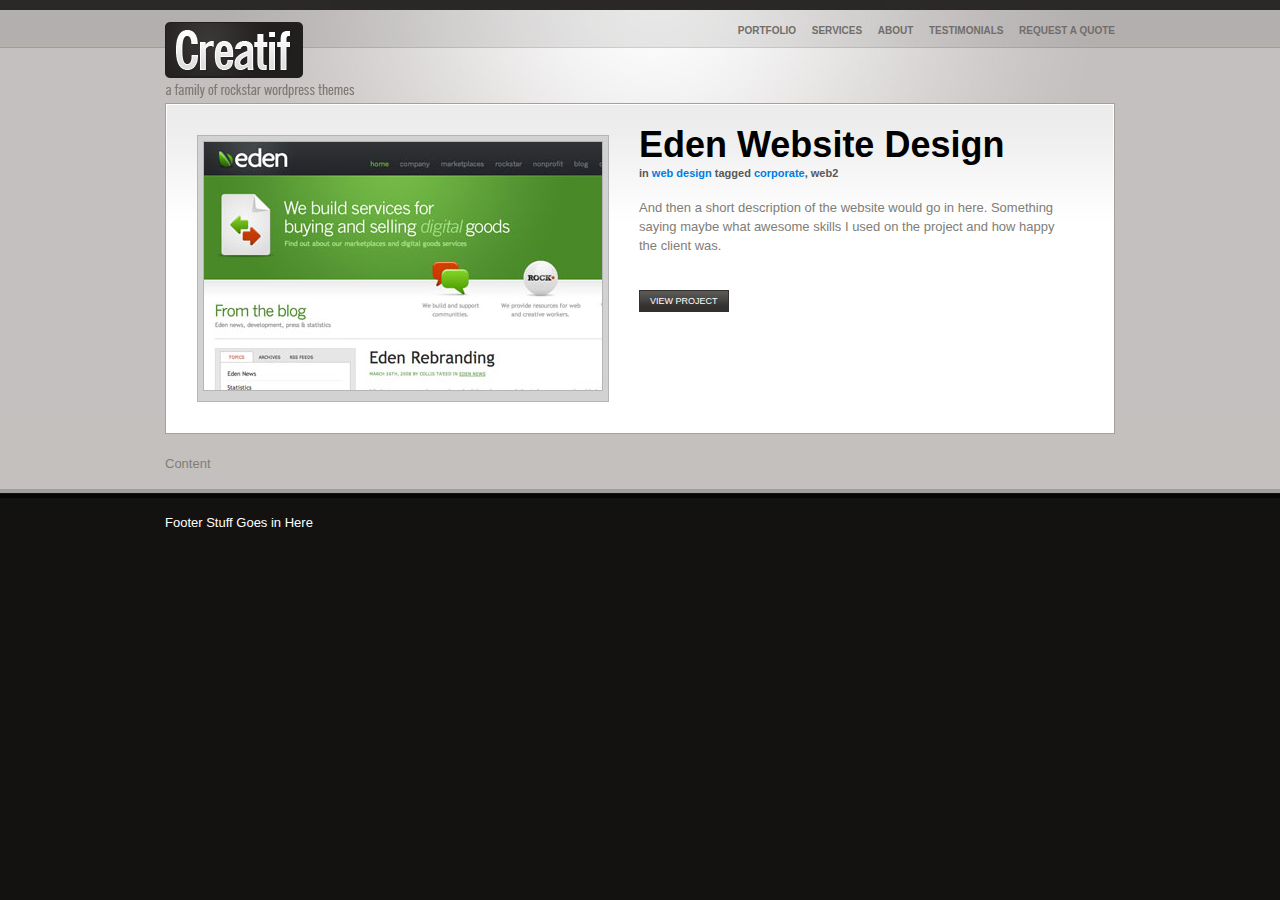
==== learning/index.html @ 85d59780 "nav and block_header done" ====
<!DOCTYPE html>
<html lang="en">
<head>
	<meta charset="UTF-8">
	<title>Learning less</title>
	<link rel="stylesheet" href="css/styles.css">
</head>
<body>
	<div id="main">
		<div class="container">
			<div id="header">
				<ul id="menu">
					<li><a href="">Portfolio</a></li>
					<li><a href="">Services</a></li>
					<li><a href="">About</a></li>
					<li><a href="">Testimonials</a></li>
					<li><a href="">Request a Quote</a></li>
				</ul>

				<div id="logo">
					<h1>Creatif</h1>
					<small>A Family of Rockstar Wordpress Themes</small>
				</div>
			</div>
			<div id="block_feature" class="block">
				<span class="block_inside">
					<div class="image_block">
						<img src="images/sample_feature.jpg" alt="">
					</div>
					<div class="text_block">
						<h2>Eden Website Design</h2>
						<small>in <a href="">web design</a> tagged <a href="">corporate</a>, web2</small>
						<p>And then a short description of the website would go in here.  Something saying maybe what awesome skills I used on the project and how happy the client was. </p>
            			<br />
            			<a href="" class="button">View Project</a>
					</div>
				</span>
			</div>
			<div id="block_container">
				Content
			</div>
		</div>
	</div>
	<div id="footer">
		<div class="container">
			Footer Stuff Goes in Here
		</div>
	</div>
	
</body>
</html>
---- learning/css/styles.css ----
@charset "UTF-8";
/* Background-Styles */

body {
	margin: 0px;
	padding: 0px;
	background-color: #131211;
	font-family: Arial, Helvetica, sans-serif;
	color: #7f7d78;
	font-size: 13px;
	line-height: 19px;
}

#main {
	background:#c4c0be url(../images/background_light_slice.jpg) repeat-x;
}
#main .container {
	background-image: url(../images/background_light.jpg);
	background-repeat: no-repeat;
	min-height: 400px;
}

#footer {
	background-image: url(../images/background_footer.jpg);
	background-repeat: repeat-x;
	color: white;
	padding: 40px;
}
.container {
	width: 950px;
	margin: 0 auto;
	position: relative;
}
#header {
	padding-top: 20px;
}

#logo h1, #logo small {
	margin: 0px;
	display: block;
	text-indent: -9999px;
}
#logo {
	background-image: url(../images/logo.png);
	background-repeat: no-repeat;
	width: 194px;
	height: 83px;
}
ul#menu {
	margin: 0px;
	padding: 0px;
	position: absolute;
	right: 0px;
}
ul#menu li {
	display: inline;
	margin-left: 12px;
}
ul#menu li a {
	text-decoration: none;
	color: #716d6a;
	font-family: Verdana, Arial, Helvetica, sans-serif;
	font-size: 10px;
	font-weight: bold;
	text-transform: uppercase;
}
ul#menu li a.active, ul#menu a:hover {
	color: #211e1e;
}

/*
	Block-Styles
*/

.block {
	border: 1px solid #a3a09e;
	background-color: #ffffff;
	margin-bottom: 20px;
}
.block_inside {
	display: block;
	border: 1px solid #ffffff;
	background: #ffffff url(../images/background_block_slice.jpg) repeat-x;
	padding: 30px;
	overflow: auto;
}
.image_block {
	border: 1px solid #b5b5b5;
	background-color: #d2d2d2;
	padding: 5px;
	float: left;
}
.image_block img {
	border: 1px solid #b5b5b5;
}
.text_block {
	float: left;
	width: 430px;
	margin-left: 30px;
}

/*
	Text-Styles
*/

h2 {
	margin: 0px 0px 10px 0px;
	font-size: 36px;
	font-family: Helvetica, Arial, sans-serif;
	color: #000000;
}
small {
	color: #595856;
	font-weight: bold;
	font-size: 11px;
	display: block;
	margin-bottom: 15px;
}
a {
	color: #007de2;
	text-decoration: none;
}

p {
	margin: 0px 0px 15px 0px;
}
a.button {
	background: #32312f url(../images/button_bg.jpg) repeat-x;
	padding: 5px 10px 5px 10px;
	color: #ffffff;
	text-decoration: none;
	border: 1px solid #32312f;
	text-transform: uppercase;
	font-size: 9px;
	line-height: 25px;
}
a.button:hover {
	background: #007de2 url(..images/button_bg_o.jpg) repeat-x;
	border-color: #007de2;
}
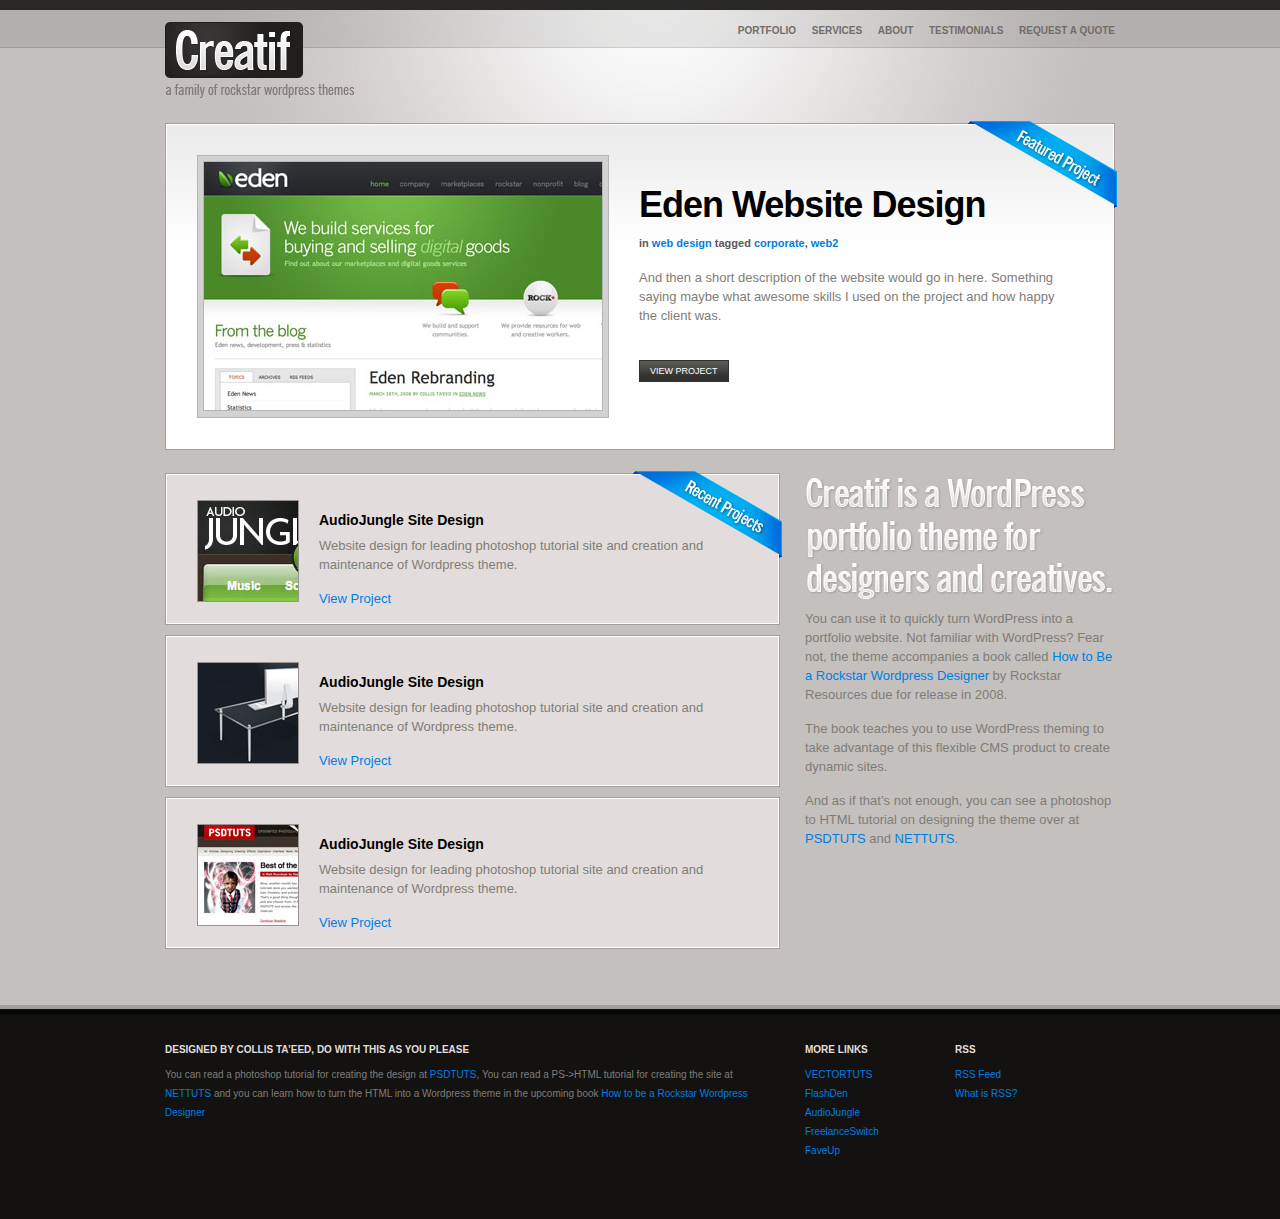
==== commit c42de179: "PropGod done" ====
--- a/learning/index.html
+++ b/learning/index.html
@@ -1,9 +1,10 @@
 <!DOCTYPE html>
 <html lang="en">
 <head>
-	<meta charset="UTF-8">
+	<meta http-equiv="Content-Type" content="text/html; charset=UTF-8" />
 	<title>Learning less</title>
 	<link rel="stylesheet" href="css/styles.css">
+	<link rel="shortcut icon" href="images/favicon.ico" />
 </head>
 <body>
 	<div id="main">
@@ -16,34 +17,86 @@
 					<li><a href="">Testimonials</a></li>
 					<li><a href="">Request a Quote</a></li>
 				</ul>
-
 				<div id="logo">
 					<h1>Creatif</h1>
 					<small>A Family of Rockstar Wordpress Themes</small>
 				</div>
 			</div>
 			<div id="block_feature" class="block">
-				<span class="block_inside">
+				<img src="images/ribbon_featured.png" alt="djfv" class="ribbon">
+				<div class="block_inside">
 					<div class="image_block">
-						<img src="images/sample_feature.jpg" alt="">
+						<img src="images/sample_feature.jpg" alt="djfv">
 					</div>
 					<div class="text_block">
 						<h2>Eden Website Design</h2>
-						<small>in <a href="">web design</a> tagged <a href="">corporate</a>, web2</small>
+						<small>in <a href="">web design</a> tagged <a href="">corporate</a>, <a href="">web2</a></small>
 						<p>And then a short description of the website would go in here.  Something saying maybe what awesome skills I used on the project and how happy the client was. </p>
             			<br />
             			<a href="" class="button">View Project</a>
 					</div>
-				</span>
+				</div>
 			</div>
-			<div id="block_container">
-				Content
+			<div id="block_portfolio">
+				<div id="portfolio_items">
+					<div class="mini_portfolio_item">
+						<img src="images/ribbon_recent.png" alt="djfv" class="ribbon">
+						<div class="block_inside">
+							<img src="images/sample_mini_portfolio3.jpg" alt="djfvPSDTUTS" class="thumbnail">
+							<h3>AudioJungle Site Design</h3>
+					        <p>Website design for leading photoshop tutorial site and creation and maintenance of Wordpress theme. </p>
+					        <a href="#">View Project</a>
+						</div>
+					</div>
+					<div class="mini_portfolio_item">
+						<div class="block_inside">
+							<img src="images/sample_mini_portfolio2.jpg" alt="djfvPSDTUTS" class="thumbnail">
+							<h3>AudioJungle Site Design</h3>
+					        <p>Website design for leading photoshop tutorial site and creation and maintenance of Wordpress theme. </p>
+					        <a href="#">View Project</a>
+						</div>
+					</div>
+					<div class="mini_portfolio_item">
+						<div class="block_inside">
+							<img src="images/sample_mini_portfolio.jpg" alt="djfvPSDTUTS" class="thumbnail">
+							<h3>AudioJungle Site Design</h3>
+					        <p>Website design for leading photoshop tutorial site and creation and maintenance of Wordpress theme. </p>
+					        <a href="#">View Project</a>
+						</div>
+					</div>
+				</div>
+				<div id="text_column">
+					<h2 id="text_title">Creatif is a WordPress portfolio theme for designers and creatives</h2>
+			        <p>You can use it to quickly turn WordPress into a portfolio website.  Not familiar with WordPress? Fear not, the theme accompanies a book called <a href="#">How to Be a Rockstar Wordpress Designer</a> by Rockstar Resources due for release in 2008.</p>
+			        <p>The book teaches you to use WordPress theming to take advantage of this flexible CMS product to create dynamic sites.</p>
+			      	<p>And as if that’s not enough, you can see a photoshop to HTML tutorial on designing the theme over at <a href="http://psdtuts.com">PSDTUTS</a> and <a href="http://nettuts.com">NETTUTS</a>.</p>
+				</div>
 			</div>
 		</div>
 	</div>
 	<div id="footer">
 		<div class="container">
-			Footer Stuff Goes in Here
+			<div class="footer_column long">
+	            <h3>Designed by Collis Ta’eed, do with this as you please</h3>
+	            <p>You can read a photoshop tutorial for creating the design at <a href="http://psdtuts.com">PSDTUTS</a>, You can read a PS->HTML tutorial for creating the site at <a href="http://nettuts.com">NETTUTS</a> and you can learn how to turn the HTML into a Wordpress theme in the upcoming book <a href="http://freelanceswitch.com/book">How to be a Rockstar Wordpress Designer</a></p>
+	        </div>
+	        <div class="footer_column">
+	            <h3>More Links</h3>
+	            <ul>
+	                <li><a href="http://vectortuts.com">VECTORTUTS</a></li>
+	                <li><a href="http://activeden.net">FlashDen</a></li>
+	                <li><a href="http://audiojungle.net">AudioJungle</a></li>
+	                <li><a href="http://freelanceswitch.com">FreelanceSwitch</a></li>
+	                <li><a href="http://faveup.com">FaveUp</a></li>
+	            </ul>
+	        </div>
+	        <div class="footer_column">
+	            <h3>RSS</h3>
+	            <ul>
+	                <li><a href="">RSS Feed</a></li>
+	                <li><a href="">What is RSS?</a></li>
+	            </ul>
+	        </div>
 		</div>
 	</div>
 	
--- a/learning/css/styles.css
+++ b/learning/css/styles.css
@@ -13,26 +13,34 @@
 
 #main {
 	background:#c4c0be url(../images/background_light_slice.jpg) repeat-x;
+	padding-bottom: 30px;
 }
 #main .container {
 	background-image: url(../images/background_light.jpg);
 	background-repeat: no-repeat;
-	min-height: 400px;
 }
 
 #footer {
 	background-image: url(../images/background_footer.jpg);
 	background-repeat: repeat-x;
-	color: white;
 	padding: 40px;
+	position: relative;
+	top: -20px;
+	min-height: 130px;
 }
 .container {
 	width: 950px;
 	margin: 0 auto;
 	position: relative;
 }
+
+/* 
+	Header-Styles 
+*/
+
 #header {
 	padding-top: 20px;
+	padding-bottom: 20px;
 }
 
 #logo h1, #logo small {
@@ -76,6 +84,12 @@
 	border: 1px solid #a3a09e;
 	background-color: #ffffff;
 	margin-bottom: 20px;
+	position: relative;
+}
+.ribbon	{
+	position: absolute;
+	top: -3px;
+	right: -3px;
 }
 .block_inside {
 	display: block;
@@ -87,7 +101,7 @@
 .image_block {
 	border: 1px solid #b5b5b5;
 	background-color: #d2d2d2;
-	padding: 5px;
+	padding: 5px 5px 1px 5px;
 	float: left;
 }
 .image_block img {
@@ -97,6 +111,12 @@
 	float: left;
 	width: 430px;
 	margin-left: 30px;
+	padding-top: 30px;
+}
+
+#block_featuredblog .text_block {
+	padding-top:5px;
+	width: 490px;
 }
 
 /*
@@ -104,10 +124,23 @@
 */
 
 h2 {
-	margin: 0px 0px 10px 0px;
-	font-size: 36px;
-	font-family: Helvetica, Arial, sans-serif;
-	color: #000000;
+	margin:0px 0px 10px 0px;
+	font-size:36px;
+	font-family:Helvetica, Arial, sans-serif;
+	color:#000000;
+	line-height:39px;
+	letter-spacing:-1px;
+}
+h3 {
+	margin:10px 0px 5px 0px;
+	font-size:14px;
+	line-height:21px;
+	font-family:Helvetica, Arial, sans-serif;
+	color:#000000;
+}
+h4 {
+	color:#007de2;
+	margin:0px 0px 0px 0px;
 }
 small {
 	color: #595856;
@@ -120,10 +153,13 @@
 	color: #007de2;
 	text-decoration: none;
 }
-
+small a {
+	color:#007de2;
+}
 p {
 	margin: 0px 0px 15px 0px;
 }
+a:hover { text-decoration:underline; }
 a.button {
 	background: #32312f url(../images/button_bg.jpg) repeat-x;
 	padding: 5px 10px 5px 10px;
@@ -139,27 +175,171 @@
 	border-color: #007de2;
 }
 
-
-
-
-
-
-
-
-
-
-
-
-
-
-
-
-
-
-
-
-
-
-
-
-
+/*
+	Portfolio-Home-Styles
+*/
+
+#block_portfolio {
+    overflow:auto;
+    margin-bottom:20px;
+}
+#portfolio_items {
+    width:615px;
+    margin-right:25px;
+    float:left;
+ 	padding-top: 3px;
+ 	min-height: 100px;
+}
+#text_column {
+    float:right;
+    width:310px;
+}
+#text_column img {
+	margin-bottom: 20px;
+	position: relative;
+	left: -3px;
+}
+#text_column h2#text_title { 
+    text-indent:-9999px;
+    background-image:url(../images/creatif.jpg);
+    background-repeat:no-repeat;
+    width:310px;
+    height:129px;
+}
+ 
+.mini_portfolio_item {
+    border:1px solid #a3a09e;
+    margin-bottom:10px;
+    position: relative;
+ 
+}
+.mini_portfolio_item .block_inside { 
+    background:none;
+    background-color:#e2dddc;
+    padding:25px 30px 15px 30px;
+}
+.mini_portfolio_item .thumbnail {
+	float:left; 
+	margin-right:20px; 
+	border:1px solid #979390; 
+}
+/*
+	Footer-Styles
+*/
+
+#footer {
+	font-family: Verdana, Arial, Helvetica, sans-serif;
+	font-size: 10px;
+}
+.footer_column {
+	float: left;
+	width: 120px;
+	margin-right: 30px;
+}
+#footer .long {
+	width: 610px;
+}
+#footer h3 {
+	color: #e2dddc;
+	text-transform: uppercase;
+	font-size: 10px;
+}
+.footer_column ul li, .footer_column ul {
+	list-style: none;
+	margin: 0px;
+	padding: 0px;
+}
+
+/*
+	Block-Content-Styles
+*/
+
+#block_content {
+
+}
+#content_area {
+	width: 665px;
+	float: left;
+}
+#sidebar {
+	float: left;
+	width: 281px;
+	position: relative;
+	left: -1px;
+	margin-top: 15px;
+	background-color: #e2dddc;
+	border:1px solid #a3a09e;
+}
+#sidebar .block_inside {
+	background: none;
+	background-color: #e2dddc;
+}
+
+#sidebar h3 {
+	font-size: 20px;
+	line-height: 23px;
+}
+#sidebar ul {
+	margin: 10px 0px 30px 0px;
+	padding: 0px;
+}
+#sidebar ul li {
+	list-style: none;
+	margin: 0px 0px 5px 0px;
+	padding: 0px;
+}
+#sidebar ul li a {
+	color: #7f7d78;
+}
+#sidebar ul li a:hover {
+	color: #0172dd;
+	text-decoration: none;
+}
+#content_area h2 {
+	font-size: 32px;
+	line-height: 32px;
+}
+#content_area .separator {
+	border-top: 1px solid #e3e3e3;
+	margin-top: 40px;
+	padding-top: 40px;
+}
+#content_area .block_inside {
+    min-height: 400px;
+}
+
+/*
+	Random
+*/
+
+body#dark {
+    background-color:#1e1d1b;
+}
+body#dark #main {
+    background:#292826 url(images/background_dark_slice.jpg) repeat-x;
+}
+body#dark #main .container {
+    background-image:url(images/background_dark.jpg);
+}
+body#dark #footer {
+    background-image:url(images/background_dark_footer.jpg);
+}
+body#dark ul#menu li a.active, ul#menu li a:hover {
+    color:#ffffff;
+}
+body#dark .block, body#dark .mini_portfolio_item { 
+    border-color:#1b1a19; 
+}
+body#dark #text_column h2#text_title { 
+    background-image:url(images/creatif_dark.jpg);
+}
+
+
+
+
+
+
+
+
+
+
